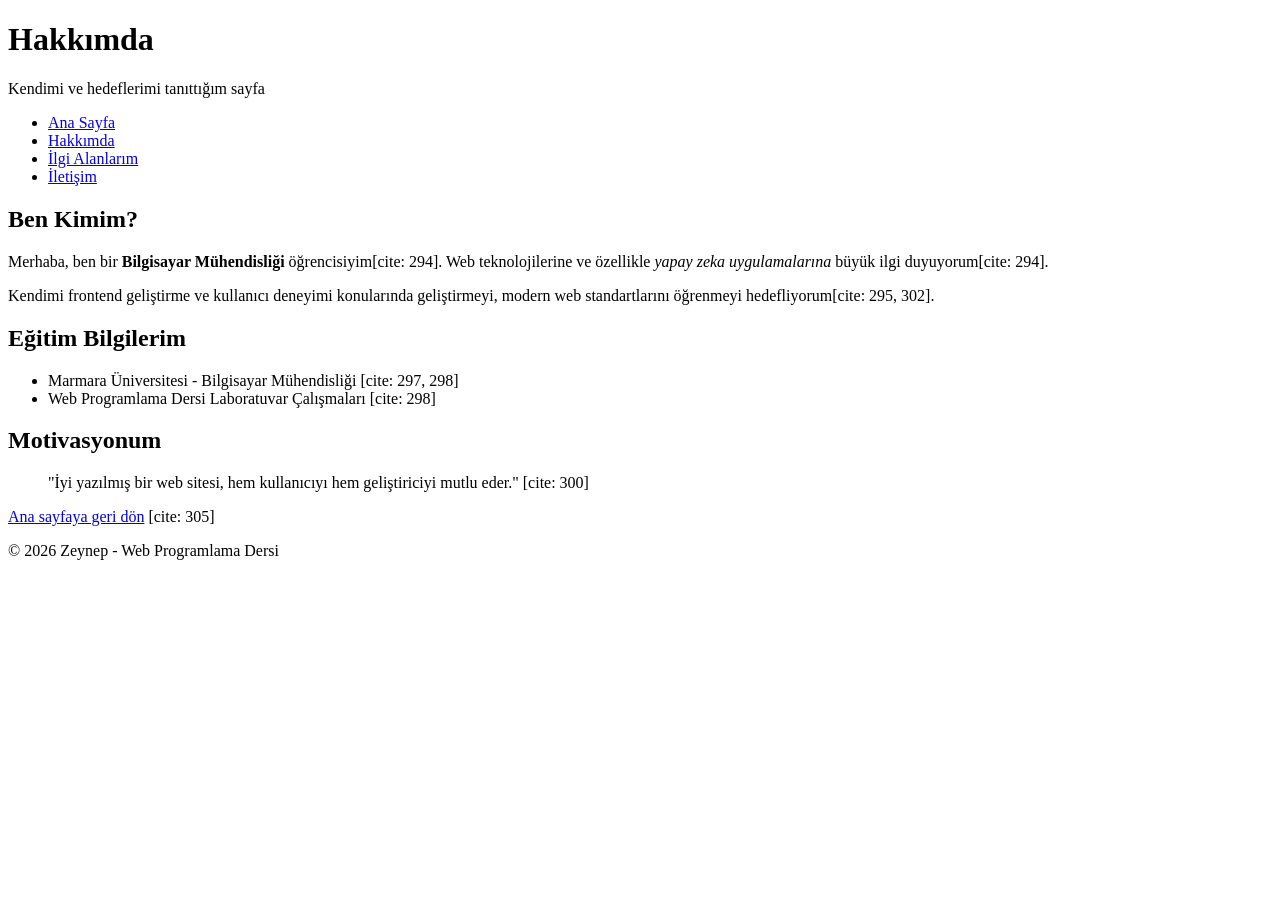
==== about.html @ 53515cd7 "Add about.html with personal introduction and details" ====
<!DOCTYPE html>
<html lang="tr">
<head>
    <meta charset="UTF-8">
    <title>Zeynep - Hakkımda</title>
</head>
<body>
    <header>
        <h1>Hakkımda</h1>
        <p>Kendimi ve hedeflerimi tanıttığım sayfa</p>
    </header>

    <nav>
        <ul>
            <li><a href="index.html">Ana Sayfa</a></li>
            <li><a href="about.html">Hakkımda</a></li>
            <li><a href="interests.html">İlgi Alanlarım</a></li>
            <li><a href="contact.html">İletişim</a></li>
        </ul>
    </nav>

    <main>
        <section>
            <h2>Ben Kimim?</h2>
            <p>Merhaba, ben bir <strong>Bilgisayar Mühendisliği</strong> öğrencisiyim[cite: 294]. Web teknolojilerine ve özellikle <em>yapay zeka uygulamalarına</em> büyük ilgi duyuyorum[cite: 294].</p>
            <p>Kendimi frontend geliştirme ve kullanıcı deneyimi konularında geliştirmeyi, modern web standartlarını öğrenmeyi hedefliyorum[cite: 295, 302].</p>
        </section>

        <section>
            <h2>Eğitim Bilgilerim</h2>
            <ul>
                <li>Marmara Üniversitesi - Bilgisayar Mühendisliği [cite: 297, 298]</li>
                <li>Web Programlama Dersi Laboratuvar Çalışmaları [cite: 298]</li>
            </ul>
        </section>

        <section>
            <h2>Motivasyonum</h2>
            <blockquote>
                "İyi yazılmış bir web sitesi, hem kullanıcıyı hem geliştiriciyi mutlu eder." [cite: 300]
            </blockquote>
        </section>

        <p><a href="index.html">Ana sayfaya geri dön</a> [cite: 305]</p>
    </main>

    <footer>
        <p>&copy; 2026 Zeynep - Web Programlama Dersi</p>
    </footer>
</body>
</html>
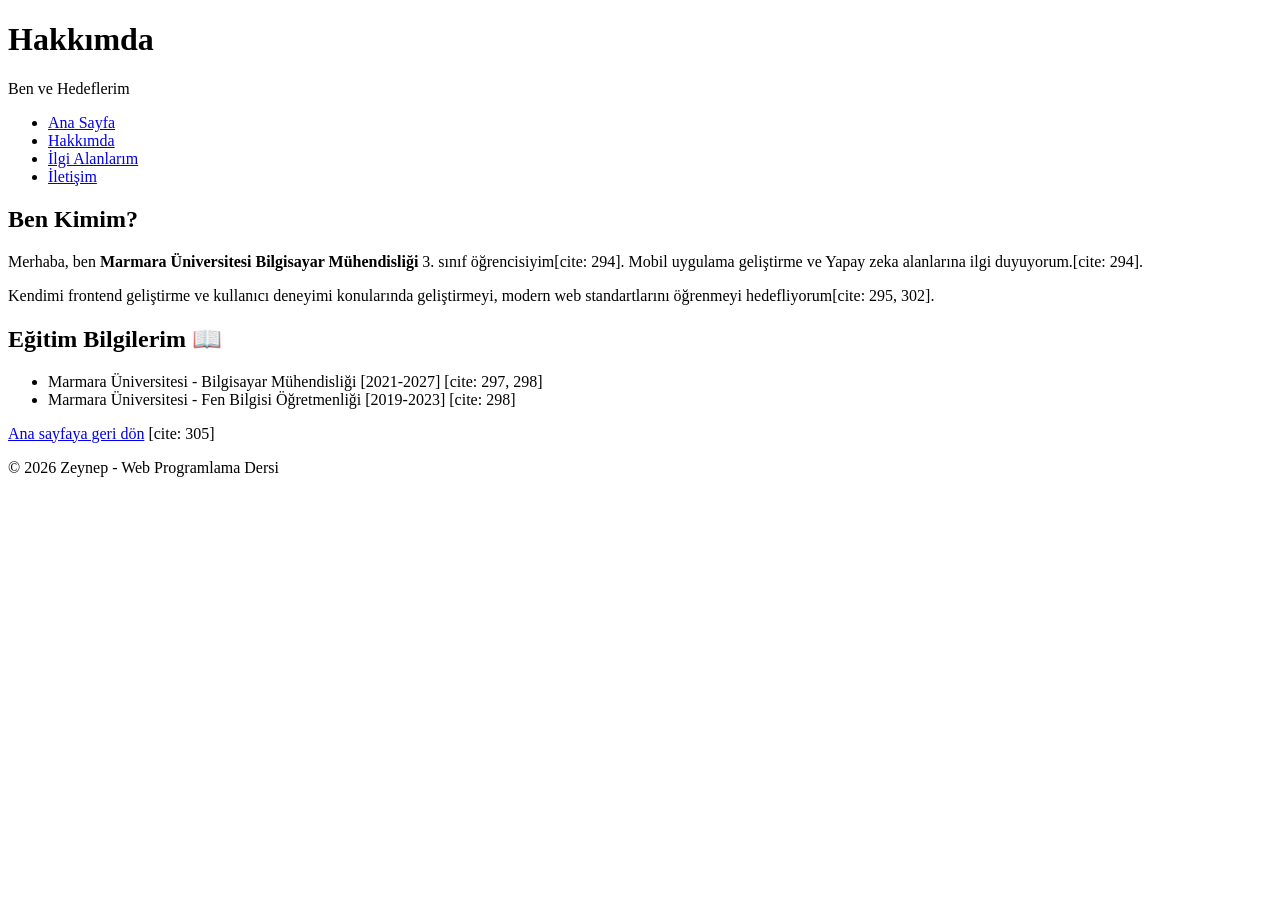
==== commit e7e533e0: "Update about.html" ====
--- a/about.html
+++ b/about.html
@@ -2,12 +2,12 @@
 <html lang="tr">
 <head>
     <meta charset="UTF-8">
-    <title>Zeynep - Hakkımda</title>
+    <title>Zeynep - Hakkımda👁️</title>
 </head>
 <body>
     <header>
         <h1>Hakkımda</h1>
-        <p>Kendimi ve hedeflerimi tanıttığım sayfa</p>
+        <p>Ben ve Hedeflerim</p>
     </header>
 
     <nav>
@@ -22,24 +22,18 @@
     <main>
         <section>
             <h2>Ben Kimim?</h2>
-            <p>Merhaba, ben bir <strong>Bilgisayar Mühendisliği</strong> öğrencisiyim[cite: 294]. Web teknolojilerine ve özellikle <em>yapay zeka uygulamalarına</em> büyük ilgi duyuyorum[cite: 294].</p>
+            <p>Merhaba, ben  <strong> Marmara Üniversitesi Bilgisayar Mühendisliği</strong> 3. sınıf öğrencisiyim[cite: 294]. Mobil uygulama geliştirme ve Yapay zeka alanlarına ilgi duyuyorum.[cite: 294].</p>
             <p>Kendimi frontend geliştirme ve kullanıcı deneyimi konularında geliştirmeyi, modern web standartlarını öğrenmeyi hedefliyorum[cite: 295, 302].</p>
         </section>
 
         <section>
-            <h2>Eğitim Bilgilerim</h2>
+            <h2>Eğitim Bilgilerim 📖 </h2>
             <ul>
-                <li>Marmara Üniversitesi - Bilgisayar Mühendisliği [cite: 297, 298]</li>
-                <li>Web Programlama Dersi Laboratuvar Çalışmaları [cite: 298]</li>
+                <li>Marmara Üniversitesi - Bilgisayar Mühendisliği [2021-2027] [cite: 297, 298]</li>
+                <li>Marmara Üniversitesi - Fen Bilgisi Öğretmenliği [2019-2023] [cite: 298]</li>
             </ul>
         </section>
 
-        <section>
-            <h2>Motivasyonum</h2>
-            <blockquote>
-                "İyi yazılmış bir web sitesi, hem kullanıcıyı hem geliştiriciyi mutlu eder." [cite: 300]
-            </blockquote>
-        </section>
 
         <p><a href="index.html">Ana sayfaya geri dön</a> [cite: 305]</p>
     </main>
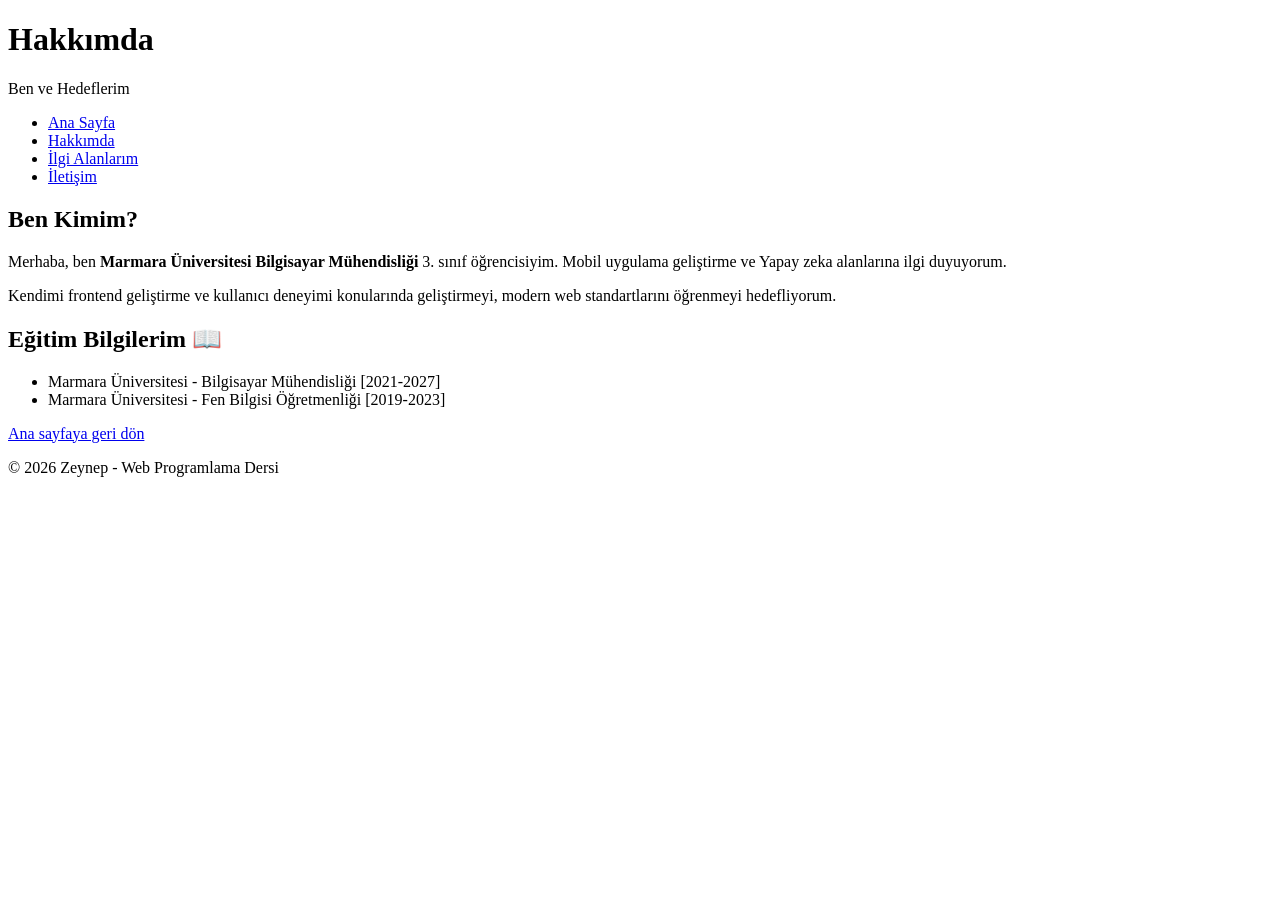
==== commit b8274043: "Update about.html" ====
--- a/about.html
+++ b/about.html
@@ -22,20 +22,20 @@
     <main>
         <section>
             <h2>Ben Kimim?</h2>
-            <p>Merhaba, ben  <strong> Marmara Üniversitesi Bilgisayar Mühendisliği</strong> 3. sınıf öğrencisiyim[cite: 294]. Mobil uygulama geliştirme ve Yapay zeka alanlarına ilgi duyuyorum.[cite: 294].</p>
-            <p>Kendimi frontend geliştirme ve kullanıcı deneyimi konularında geliştirmeyi, modern web standartlarını öğrenmeyi hedefliyorum[cite: 295, 302].</p>
+            <p>Merhaba, ben  <strong> Marmara Üniversitesi Bilgisayar Mühendisliği</strong> 3. sınıf öğrencisiyim. Mobil uygulama geliştirme ve Yapay zeka alanlarına ilgi duyuyorum.</p>
+            <p>Kendimi frontend geliştirme ve kullanıcı deneyimi konularında geliştirmeyi, modern web standartlarını öğrenmeyi hedefliyorum.</p>
         </section>
 
         <section>
             <h2>Eğitim Bilgilerim 📖 </h2>
             <ul>
-                <li>Marmara Üniversitesi - Bilgisayar Mühendisliği [2021-2027] [cite: 297, 298]</li>
-                <li>Marmara Üniversitesi - Fen Bilgisi Öğretmenliği [2019-2023] [cite: 298]</li>
+                <li>Marmara Üniversitesi - Bilgisayar Mühendisliği [2021-2027]</li>
+                <li>Marmara Üniversitesi - Fen Bilgisi Öğretmenliği [2019-2023]</li>
             </ul>
         </section>
 
 
-        <p><a href="index.html">Ana sayfaya geri dön</a> [cite: 305]</p>
+        <p><a href="index.html">Ana sayfaya geri dön</a> </p>
     </main>
 
     <footer>
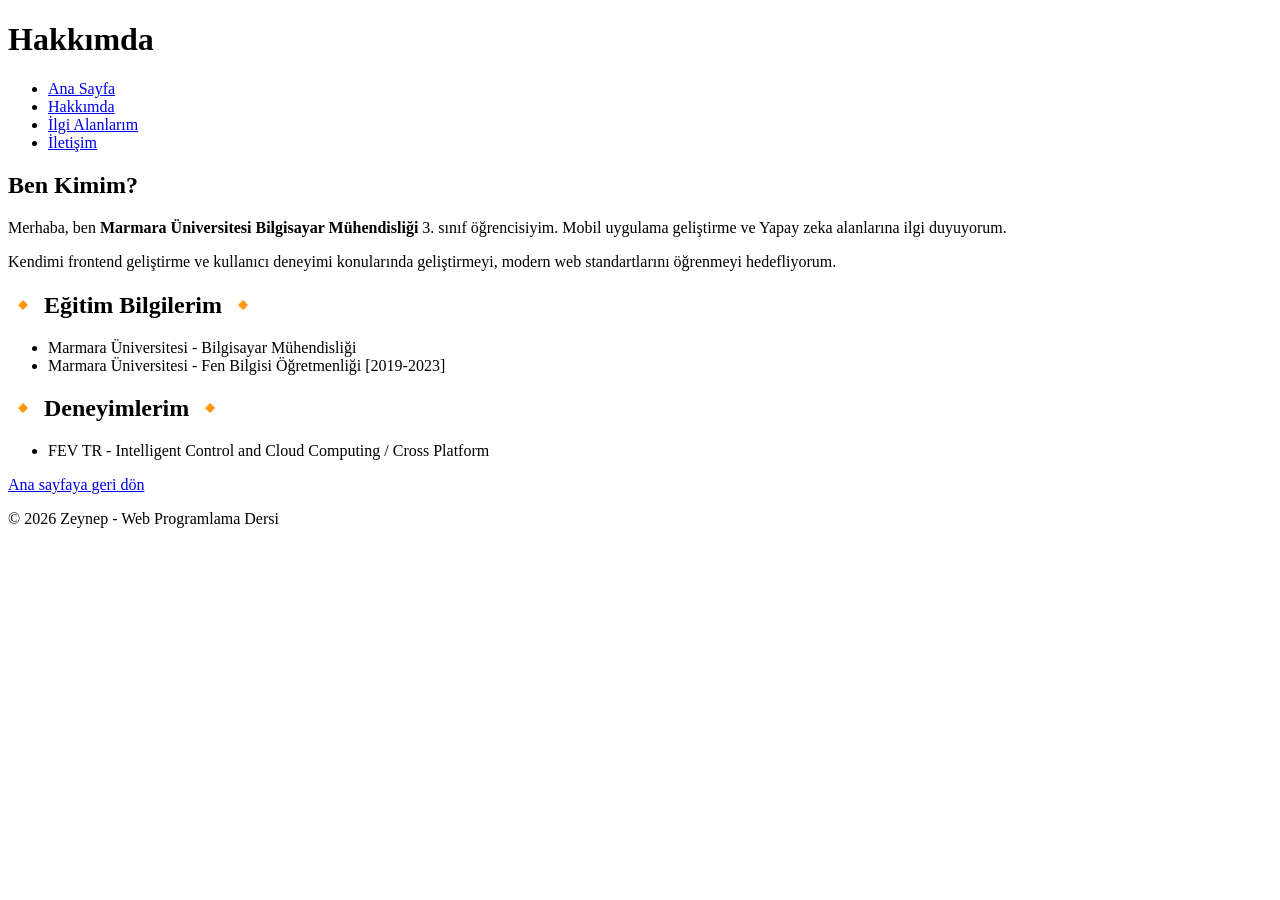
==== commit cb3cb79d: "Update about.html" ====
--- a/about.html
+++ b/about.html
@@ -7,7 +7,6 @@
 <body>
     <header>
         <h1>Hakkımda</h1>
-        <p>Ben ve Hedeflerim</p>
     </header>
 
     <nav>
@@ -27,13 +26,19 @@
         </section>
 
         <section>
-            <h2>Eğitim Bilgilerim 📖 </h2>
+            <h2> 🔸 Eğitim Bilgilerim 🔸 </h2>
             <ul>
-                <li>Marmara Üniversitesi - Bilgisayar Mühendisliği [2021-2027]</li>
+                <li>Marmara Üniversitesi - Bilgisayar Mühendisliği </li>
                 <li>Marmara Üniversitesi - Fen Bilgisi Öğretmenliği [2019-2023]</li>
             </ul>
         </section>
-
+        
+        <section>
+            <h2> 🔸 Deneyimlerim 🔸 </h2>
+            <ul>
+                <li>FEV TR - Intelligent Control and Cloud Computing / Cross Platform </li>
+            </ul>
+        </section>
 
         <p><a href="index.html">Ana sayfaya geri dön</a> </p>
     </main>
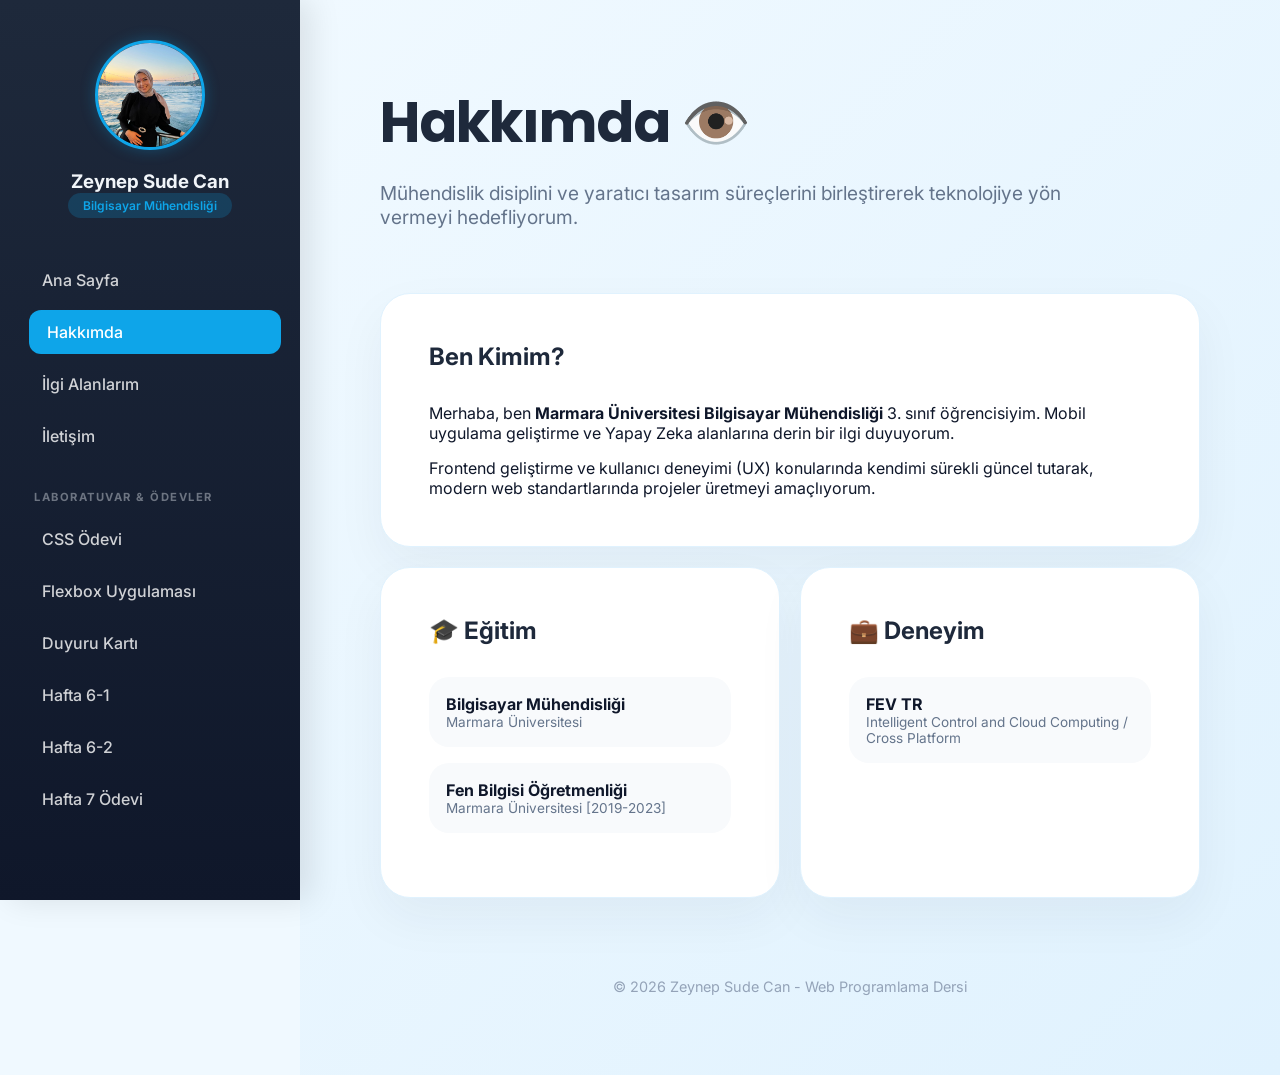
==== commit a0afc091: "Update about.html" ====
--- a/about.html
+++ b/about.html
@@ -2,49 +2,84 @@
 <html lang="tr">
 <head>
     <meta charset="UTF-8">
-    <title>Zeynep - Hakkımda👁️</title>
+    <meta name="viewport" content="width=device-width, initial-scale=1.0">
+    <title>Hakkımda | Zeynep Sude Can</title>
+    <link href="https://fonts.googleapis.com/css2?family=Inter:wght@300;400;600&family=Poppins:wght@500;700&display=swap" rel="stylesheet">
+    <link rel="stylesheet" href="styles/style.css">
 </head>
 <body>
-    <header>
-        <h1>Hakkımda</h1>
-    </header>
+    <div class="container">
+        <nav class="sidebar">
+            <div class="profile-section">
+                <img src="profil.jpg" alt="Zeynep Profil Resmi" class="profil-resmi">
+                <h3>Zeynep Sude Can</h3>
+                <span class="status-badge">Bilgisayar Mühendisliği</span>
+            </div>
+            <ul class="nav-links">
+                <li><a href="index.html">Ana Sayfa</a></li>
+                <li><a href="about.html" class="active">Hakkımda</a></li>
+                <li><a href="interests.html">İlgi Alanlarım</a></li>
+                <li><a href="contact.html">İletişim</a></li>
+                <li class="divider">Laboratuvar & Ödevler</li>
+                <li><a href="lab2.html">CSS Ödevi</a></li>
+                <li><a href="flexbox-uygulama.html">Flexbox Uygulaması</a></li>
+                <li><a href="lab-position.html">Duyuru Kartı</a></li>
+                <li><a href="hafta6-1.html" target="_blank">Hafta 6-1</a></li>
+                <li><a href="hafta6-2.html">Hafta 6-2</a></li>
+                <li><a href="hafta7.html">Hafta 7 Ödevi</a></li>
+            </ul>
+        </nav>
 
-    <nav>
-        <ul>
-            <li><a href="index.html">Ana Sayfa</a></li>
-            <li><a href="about.html">Hakkımda</a></li>
-            <li><a href="interests.html">İlgi Alanlarım</a></li>
-            <li><a href="contact.html">İletişim</a></li>
-        </ul>
-    </nav>
+        <main class="content">
+            <header class="welcome-header">
+                <h1>Hakkımda <span class="eye-icon">👁️</span></h1>
+                <p>Mühendislik disiplini ve yaratıcı tasarım süreçlerini birleştirerek teknolojiye yön vermeyi hedefliyorum.</p>
+            </header>
 
-    <main>
-        <section>
-            <h2>Ben Kimim?</h2>
-            <p>Merhaba, ben  <strong> Marmara Üniversitesi Bilgisayar Mühendisliği</strong> 3. sınıf öğrencisiyim. Mobil uygulama geliştirme ve Yapay zeka alanlarına ilgi duyuyorum.</p>
-            <p>Kendimi frontend geliştirme ve kullanıcı deneyimi konularında geliştirmeyi, modern web standartlarını öğrenmeyi hedefliyorum.</p>
-        </section>
+            <section class="card">
+                <h2>Ben Kimim?</h2>
+                <p>Merhaba, ben <strong>Marmara Üniversitesi Bilgisayar Mühendisliği</strong> 3. sınıf öğrencisiyim. Mobil uygulama geliştirme ve Yapay Zeka alanlarına derin bir ilgi duyuyorum.</p>
+                <p style="margin-top: 15px;">Frontend geliştirme ve kullanıcı deneyimi (UX) konularında kendimi sürekli güncel tutarak, modern web standartlarında projeler üretmeyi amaçlıyorum.</p>
+            </section>
 
-        <section>
-            <h2> 🔸 Eğitim Bilgilerim 🔸 </h2>
-            <ul>
-                <li>Marmara Üniversitesi - Bilgisayar Mühendisliği </li>
-                <li>Marmara Üniversitesi - Fen Bilgisi Öğretmenliği [2019-2023]</li>
-            </ul>
-        </section>
-        
-        <section>
-            <h2> 🔸 Deneyimlerim 🔸 </h2>
-            <ul>
-                <li>FEV TR - Intelligent Control and Cloud Computing / Cross Platform </li>
-            </ul>
-        </section>
+            <div style="display: grid; grid-template-columns: 1fr 1fr; gap: 20px; margin-top: 20px;">
+                
+                <section class="card" style="margin-top: 0;">
+                    <h2>🎓 Eğitim</h2>
+                    <div class="goal-list">
+                        <div class="goal-item" style="padding: 1rem;">
+                            <div>
+                                <strong>Bilgisayar Mühendisliği</strong>
+                                <p style="font-size: 0.85rem; color: #64748b;">Marmara Üniversitesi</p>
+                            </div>
+                        </div>
+                        <div class="goal-item" style="padding: 1rem;">
+                            <div>
+                                <strong>Fen Bilgisi Öğretmenliği</strong>
+                                <p style="font-size: 0.85rem; color: #64748b;">Marmara Üniversitesi [2019-2023]</p>
+                            </div>
+                        </div>
+                    </div>
+                </section>
 
-        <p><a href="index.html">Ana sayfaya geri dön</a> </p>
-    </main>
+                <section class="card" style="margin-top: 0;">
+                    <h2>💼 Deneyim</h2>
+                    <div class="goal-list">
+                        <div class="goal-item" style="padding: 1rem;">
+                            <div>
+                                <strong>FEV TR</strong>
+                                <p style="font-size: 0.85rem; color: #64748b;">Intelligent Control and Cloud Computing / Cross Platform</p>
+                            </div>
+                        </div>
+                    </div>
+                </section>
 
-    <footer>
-        <p>&copy; 2026 Zeynep - Web Programlama Dersi</p>
-    </footer>
+            </div>
+
+            <footer class="main-footer">
+                <p>&copy; 2026 Zeynep Sude Can - Web Programlama Dersi</p>
+            </footer>
+        </main>
+    </div>
 </body>
 </html>
--- a/styles/style.css
+++ b/styles/style.css
@@ -0,0 +1,174 @@
+/* Zeynep Sude Can - Uyumlu Mavi Geçişli Tema */
+:root {
+    /* Renk Paleti */
+    --side-bg: #1e293b;            /* Derin Gece Mavisi (Sidebar) */
+    --main-bg: #f0f9ff;            /* Ferah Gök Mavisi (Ana Blok) */
+    --accent-blue: #0ea5e9;        /* Canlı Vurgu Mavisi */
+    --text-dark: #0f172a;          /* Ana metin için koyu lacivert */
+    --text-light: #f1f5f9;         /* Sidebar metinleri için açık renk */
+    --card-white: #ffffff;         /* Beyaz kartlar */
+    --border-blue: #e0f2fe;        /* Hafif mavi kenarlıklar */
+}
+
+* {
+    margin: 0;
+    padding: 0;
+    box-sizing: border-box;
+}
+
+body {
+    font-family: 'Inter', sans-serif;
+    background-color: var(--main-bg); /* Genel arka plan ferah */
+    color: var(--text-dark);
+}
+
+.container {
+    display: flex;
+    min-height: 100vh;
+}
+
+/* --- SOL BLOK: Sidebar --- */
+.sidebar {
+    width: 300px;
+    background: linear-gradient(180deg, #1e293b 0%, #0f172a 100%); /* Sidebar içi dikey geçiş */
+    padding: 2.5rem 1.5rem;
+    position: fixed;
+    height: 100vh;
+    color: var(--text-light);
+    box-shadow: 10px 0 30px rgba(0,0,0,0.1);
+    z-index: 10;
+}
+
+.profile-section {
+    text-align: center;
+    margin-bottom: 2.5rem;
+}
+
+.profil-resmi {
+    width: 110px;
+    height: 110px;
+    border-radius: 50%;
+    object-fit: cover;
+    border: 3px solid var(--accent-blue);
+    margin-bottom: 1rem;
+    box-shadow: 0 0 15px rgba(14, 165, 233, 0.3);
+}
+
+.status-badge {
+    display: inline-block;
+    font-size: 0.75rem;
+    background: rgba(14, 165, 233, 0.2);
+    color: var(--accent-blue);
+    padding: 5px 15px;
+    border-radius: 30px;
+    font-weight: 600;
+}
+
+.nav-links {
+    list-style: none;
+    margin-top: 2rem;
+}
+
+.nav-links a {
+    text-decoration: none;
+    color: rgba(255, 255, 255, 0.8); 
+    display: block;
+    padding: 12px 18px;
+    border-radius: 12px;
+    transition: all 0.3s ease;
+    margin-bottom: 8px;
+    font-weight: 500;
+}
+
+.nav-links a:hover, .nav-links a.active {
+    background: var(--accent-blue);
+    color: white;
+    transform: translateX(5px);
+}
+
+.divider {
+    font-size: 0.7rem;
+    text-transform: uppercase;
+    color: rgba(241, 245, 249, 0.4);
+    letter-spacing: 1.5px;
+    margin: 2rem 0 0.8rem 10px;
+    font-weight: 700;
+}
+
+/* --- SAĞ BLOK: Ana İçerik --- */
+.content {
+    margin-left: 300px; /* Sidebar genişliği kadar boşluk */
+    padding: 5rem;
+    flex-grow: 1;
+    background: linear-gradient(135deg, #f0f9ff 0%, #e0f2fe 100%); /* Ana blok içi yumuşak mavi geçiş */
+}
+
+.welcome-header h1 {
+    font-family: 'Poppins', sans-serif;
+    font-size: 3.5rem;
+    color: #1e293b;
+    margin-bottom: 1rem;
+    letter-spacing: -1px;
+}
+
+.welcome-header p {
+    font-size: 1.2rem;
+    color: #64748b;
+    max-width: 700px;
+}
+
+/* Kartlar - Beyaz ve Temiz */
+.card {
+    margin-top: 4rem;
+    background: var(--card-white);
+    padding: 3rem;
+    border-radius: 30px;
+    box-shadow: 0 20px 50px rgba(30, 41, 59, 0.05); /* Çok hafif gölge */
+    border: 1px solid var(--border-blue);
+}
+
+.card h2 {
+    color: #1e293b;
+    margin-bottom: 2rem;
+    display: flex;
+    align-items: center;
+    gap: 10px;
+}
+
+.goal-item {
+    display: flex;
+    align-items: center;
+    background: #f8fafc;
+    padding: 1.5rem;
+    border-radius: 20px;
+    margin-bottom: 1rem;
+    border: 1px solid transparent;
+    transition: 0.3s;
+}
+
+.goal-item:hover {
+    border-color: var(--accent-blue);
+    background: white;
+    box-shadow: 0 10px 20px rgba(14, 165, 233, 0.1);
+}
+
+.goal-number {
+    font-size: 1.5rem;
+    font-weight: 800;
+    color: var(--accent-blue);
+    margin-right: 1.5rem;
+}
+
+.main-footer {
+    margin-top: 5rem;
+    text-align: center;
+    color: #94a3b8;
+    font-size: 0.9rem;
+}
+
+/* Mobil Uyumluluk */
+@media (max-width: 900px) {
+    .container { flex-direction: column; }
+    .sidebar { width: 100%; height: auto; position: relative; border-right: none; }
+    .content { margin-left: 0; padding: 2rem; }
+}
